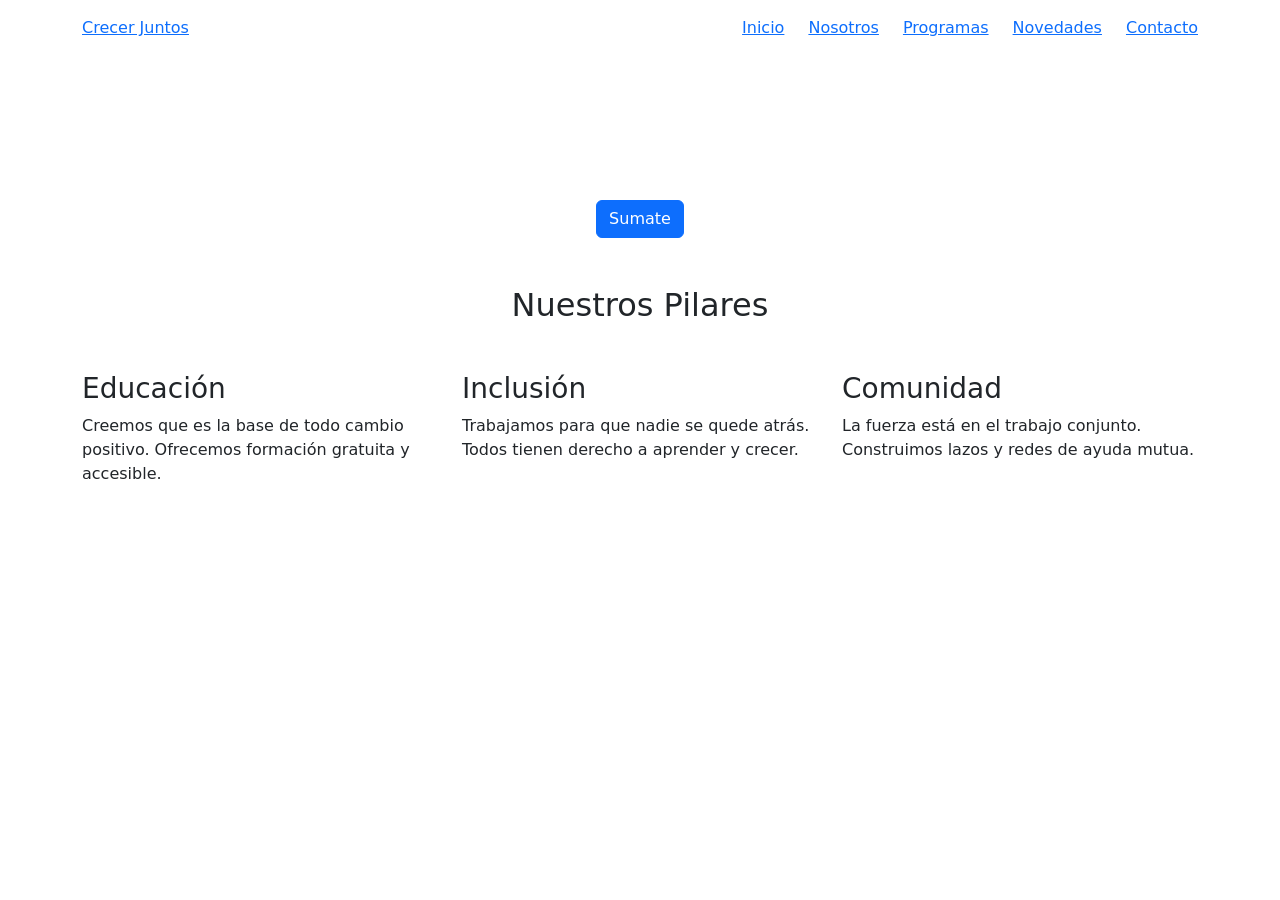
==== index.html @ e5bf71a4 "Estructura completa del proyecto" ====
<!DOCTYPE html>
<html lang="es">
<head>
    <meta charset="UTF-8">
    <meta name="viewport" content="width=device-width, initial-scale=1.0">
    <meta name="description" content="Fundación Crecer Juntos - Educación y apoyo comunitario para transformar vidas">
    <meta name="keywords" content="fundación, educación, comunidad, cursos, ayuda social">
    <meta name="author" content="Tu Nombre Completo">
    <title>Fundación Crecer Juntos | Inicio</title>
    <link href="https://cdn.jsdelivr.net/npm/bootstrap@5.3.0/dist/css/bootstrap.min.css" rel="stylesheet">
    <link rel="stylesheet" href="css/main.css">
</head>
<body>
    <header class="header">
        <div class="container">
            <div class="header__contenido d-flex justify-content-between align-items-center py-3">
                <a href="index.html" class="header__logo">Crecer Juntos</a>
                <nav class="navegacion">
                    <ul class="navegacion__lista d-flex gap-4 m-0 p-0 list-unstyled">
                        <li><a href="index.html" class="navegacion__enlace activo">Inicio</a></li>
                        <li><a href="nosotros.html" class="navegacion__enlace">Nosotros</a></li>
                        <li><a href="programas.html" class="navegacion__enlace">Programas</a></li>
                        <li><a href="novedades.html" class="navegacion__enlace">Novedades</a></li>
                        <li><a href="contacto.html" class="navegacion__enlace">Contacto</a></li>
                    </ul>
                </nav>
            </div>
        </div>
    </header>

    <main>
        <section class="hero d-flex align-items-center text-center text-white">
            <div class="container">
                <h1 class="hero__titulo mb-4">Educación que Transforma Vidas</h1>
                <p class="hero__texto mb-5">Brindamos herramientas y oportunidades para el desarrollo integral de nuestra comunidad.</p>
                <a href="contacto.html" class="btn btn-primary hero__boton">Sumate</a>
            </div>
        </section>

        <section class="valores py-5">
            <div class="container">
                <h2 class="text-center mb-5">Nuestros Pilares</h2>
                <div class="row g-4">
                    <div class="col-md-4">
                        <div class="tarjeta">
                            <h3>Educación</h3>
                            <p>Creemos que es la base de todo cambio positivo. Ofrecemos formación gratuita y accesible.</p>
                        </div>
                    </div>
                    <div class="col-md-4">
                        <div class="tarjeta">
                            <h3>Inclusión</h3>
                            <p>Trabajamos para que nadie se quede atrás. Todos tienen derecho a aprender y crecer.</p>
                        </div>
                    </div>
                    <div class="col-md-4">
                        <div class="tarjeta">
                            <h3>Comunidad</h3>
                            <p>La fuerza está en el trabajo conjunto. Construimos lazos y redes de ayuda mutua.</p>
                        </div>
                    </div>
                </div>
            </div>
        </section>
    </main>

    <footer class="footer py-4 text-center text-white">
        <div class="container">
            <p>&copy; 2026 Fundación Crecer Juntos | Todos los derechos reservados</p>
        </div>
    </footer>

    <script src="https://cdn.jsdelivr.net/npm/bootstrap@5.3.0/dist/js/bootstrap.bundle.min.js"></script>
</body>
</html>
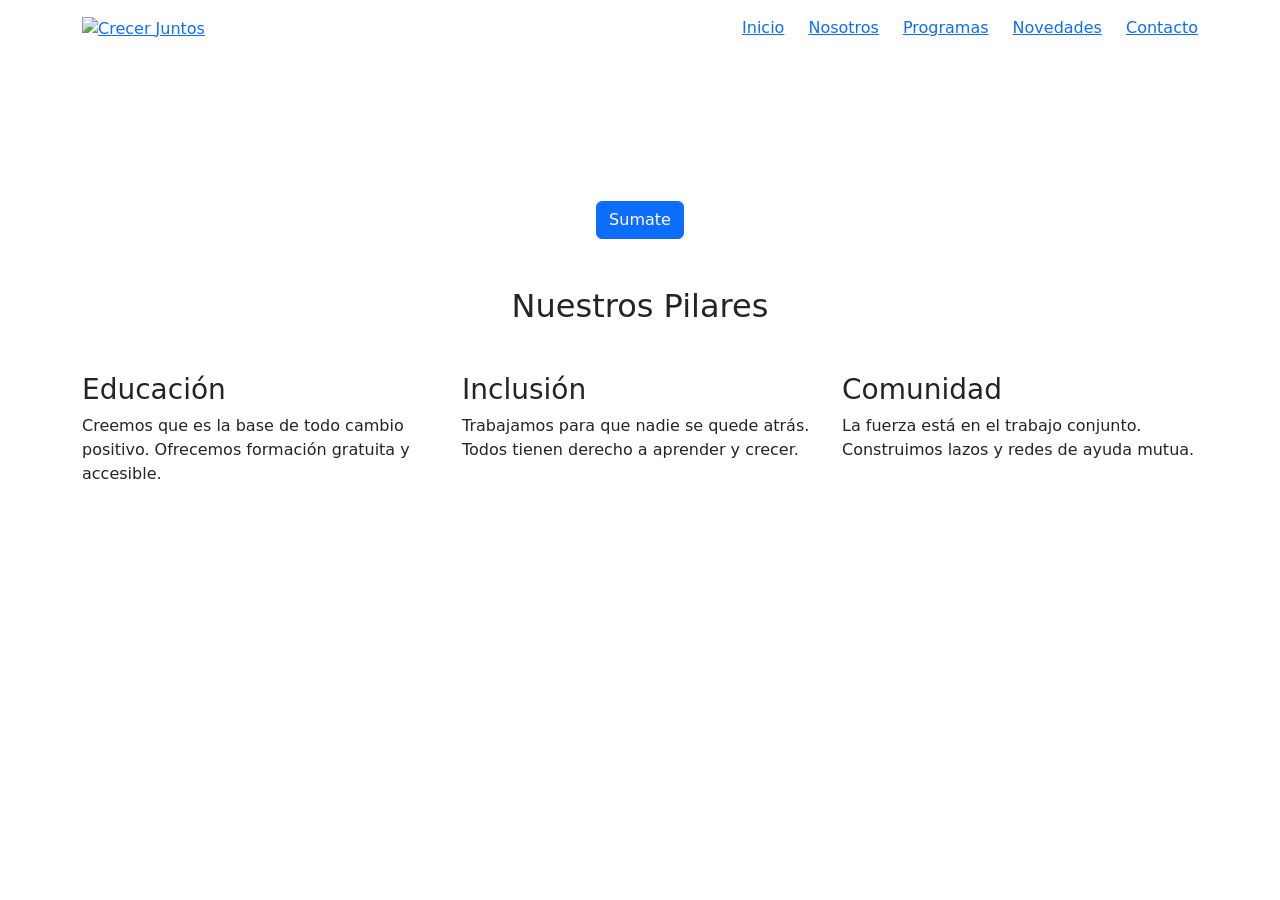
==== commit 3a220615: "Add files via upload" ====
--- a/index.html
+++ b/index.html
@@ -1,5 +1,6 @@
 <!DOCTYPE html>
 <html lang="es">
+
 <head>
     <meta charset="UTF-8">
     <meta name="viewport" content="width=device-width, initial-scale=1.0">
@@ -10,11 +11,14 @@
     <link href="https://cdn.jsdelivr.net/npm/bootstrap@5.3.0/dist/css/bootstrap.min.css" rel="stylesheet">
     <link rel="stylesheet" href="css/main.css">
 </head>
+
 <body>
     <header class="header">
         <div class="container">
             <div class="header__contenido d-flex justify-content-between align-items-center py-3">
-                <a href="index.html" class="header__logo">Crecer Juntos</a>
+                <a href="index.html" class="header__logo">
+                    <img src="img/logo.png" alt="Crecer Juntos" width="120">
+                </a>
                 <nav class="navegacion">
                     <ul class="navegacion__lista d-flex gap-4 m-0 p-0 list-unstyled">
                         <li><a href="index.html" class="navegacion__enlace activo">Inicio</a></li>
@@ -32,7 +36,8 @@
         <section class="hero d-flex align-items-center text-center text-white">
             <div class="container">
                 <h1 class="hero__titulo mb-4">Educación que Transforma Vidas</h1>
-                <p class="hero__texto mb-5">Brindamos herramientas y oportunidades para el desarrollo integral de nuestra comunidad.</p>
+                <p class="hero__texto mb-5">Brindamos herramientas y oportunidades para el desarrollo integral de
+                    nuestra comunidad.</p>
                 <a href="contacto.html" class="btn btn-primary hero__boton">Sumate</a>
             </div>
         </section>
@@ -44,7 +49,8 @@
                     <div class="col-md-4">
                         <div class="tarjeta">
                             <h3>Educación</h3>
-                            <p>Creemos que es la base de todo cambio positivo. Ofrecemos formación gratuita y accesible.</p>
+                            <p>Creemos que es la base de todo cambio positivo. Ofrecemos formación gratuita y accesible.
+                            </p>
                         </div>
                     </div>
                     <div class="col-md-4">
@@ -72,4 +78,5 @@
 
     <script src="https://cdn.jsdelivr.net/npm/bootstrap@5.3.0/dist/js/bootstrap.bundle.min.js"></script>
 </body>
+
 </html>
